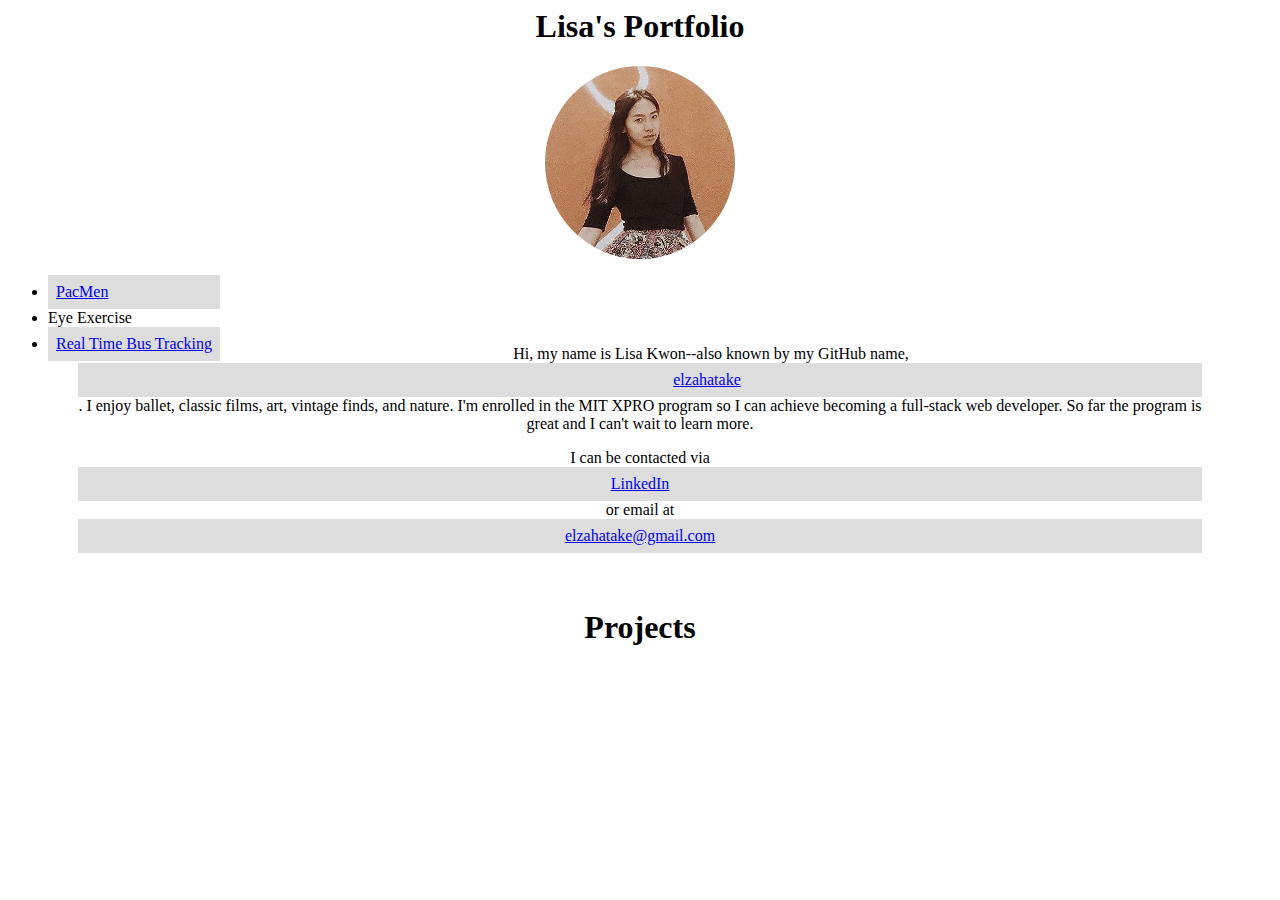
==== index.html @ 1d83a0c6 "Update index.html" ====
<html>
 <head>
  <link rel="stylesheet" type="text/css" href="style.css"/>
</head>
    <h1>Lisa's Portfolio</h1>
    <img src="./lisa.jpg" class="image"/>
  <nav>
    <ul>
   <li><a href ="https://github.com/elzahatake/pacmen">PacMen</a></li>
  <li>Eye Exercise</li>
   <li><a href = "https://github.com/elzahatake/map">Real Time Bus Tracking</a></li>
  </ul>
 </nav>
 <div>
    <p>Hi, my name is Lisa Kwon--also known by my GitHub name, <a href = "https://github.com/elzahatake">elzahatake</a>. I enjoy ballet, classic films, art, vintage finds, and nature. I'm enrolled in the MIT XPRO program
 so I can achieve becoming a full-stack web developer. So far the program is great and I can't wait to learn more.</p>
 <p>I can be contacted via <a href = "https://www.linkedin.com/in/lisa-kwon-53a517238/">LinkedIn</a> or email at <a href = "mailto: elzahatake@gmail.com">elzahatake@gmail.com</a>
  </p>
 
<br>
  <h1>Projects</h1>

 </div>
</html>
---- style.css ----
h1 {text-align: center;}

p {text-align: center;}
.image{display: block;
  margin-left: auto;
  margin-right: auto;
  width: 15%;
  border-radius: 60%;
}

div {
  padding: 70px;
}

ul {
  float: left;
}

a {
  display: block;
  padding: 8px;
  background-color: #dddddd;
}
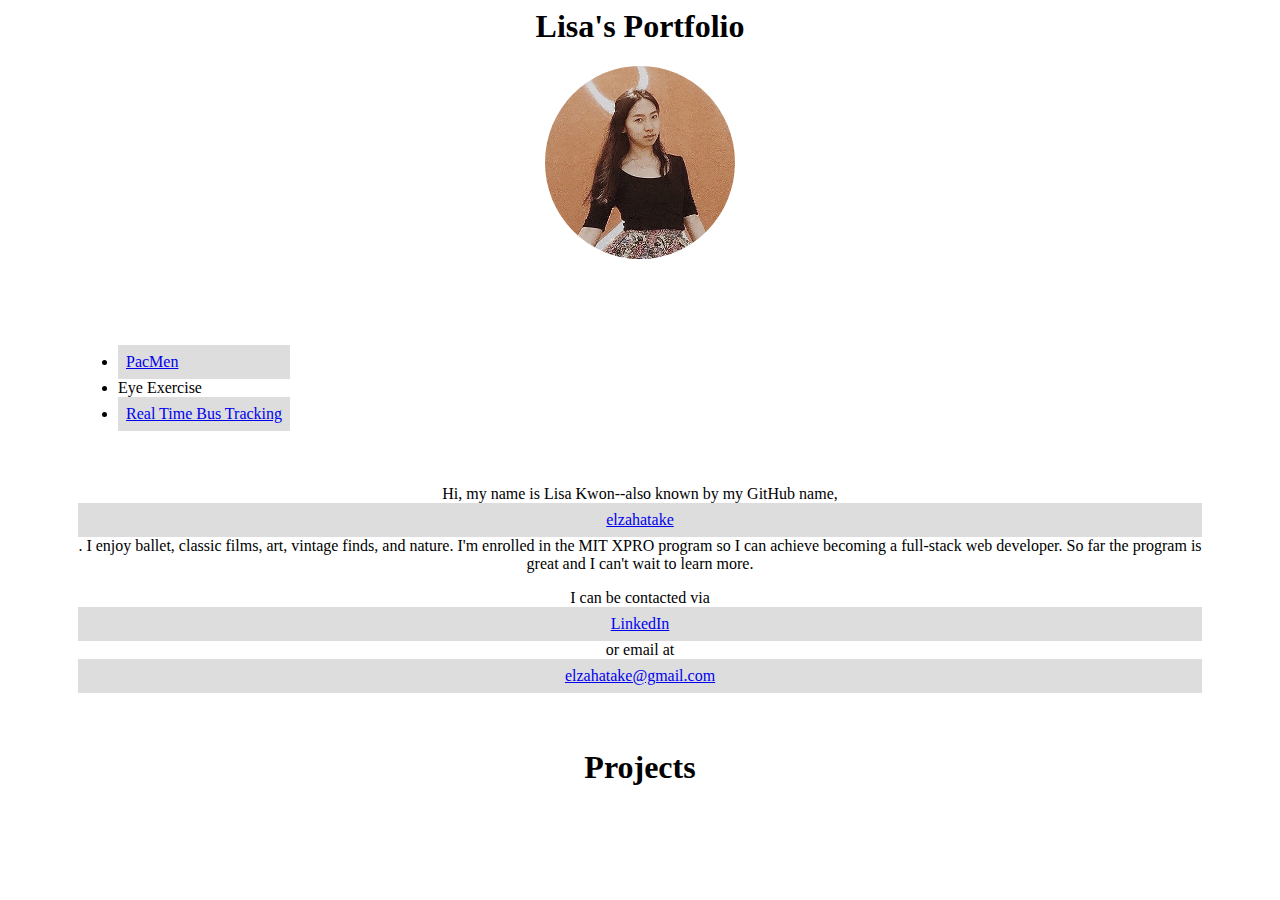
==== commit 1bb3f711: "Update index.html" ====
--- a/index.html
+++ b/index.html
@@ -4,13 +4,14 @@
 </head>
     <h1>Lisa's Portfolio</h1>
     <img src="./lisa.jpg" class="image"/>
-  <nav>
+<div class="nav">
     <ul>
    <li><a href ="https://github.com/elzahatake/pacmen">PacMen</a></li>
   <li>Eye Exercise</li>
    <li><a href = "https://github.com/elzahatake/map">Real Time Bus Tracking</a></li>
   </ul>
- </nav>
+ </div>
+ 
  <div>
     <p>Hi, my name is Lisa Kwon--also known by my GitHub name, <a href = "https://github.com/elzahatake">elzahatake</a>. I enjoy ballet, classic films, art, vintage finds, and nature. I'm enrolled in the MIT XPRO program
  so I can achieve becoming a full-stack web developer. So far the program is great and I can't wait to learn more.</p>
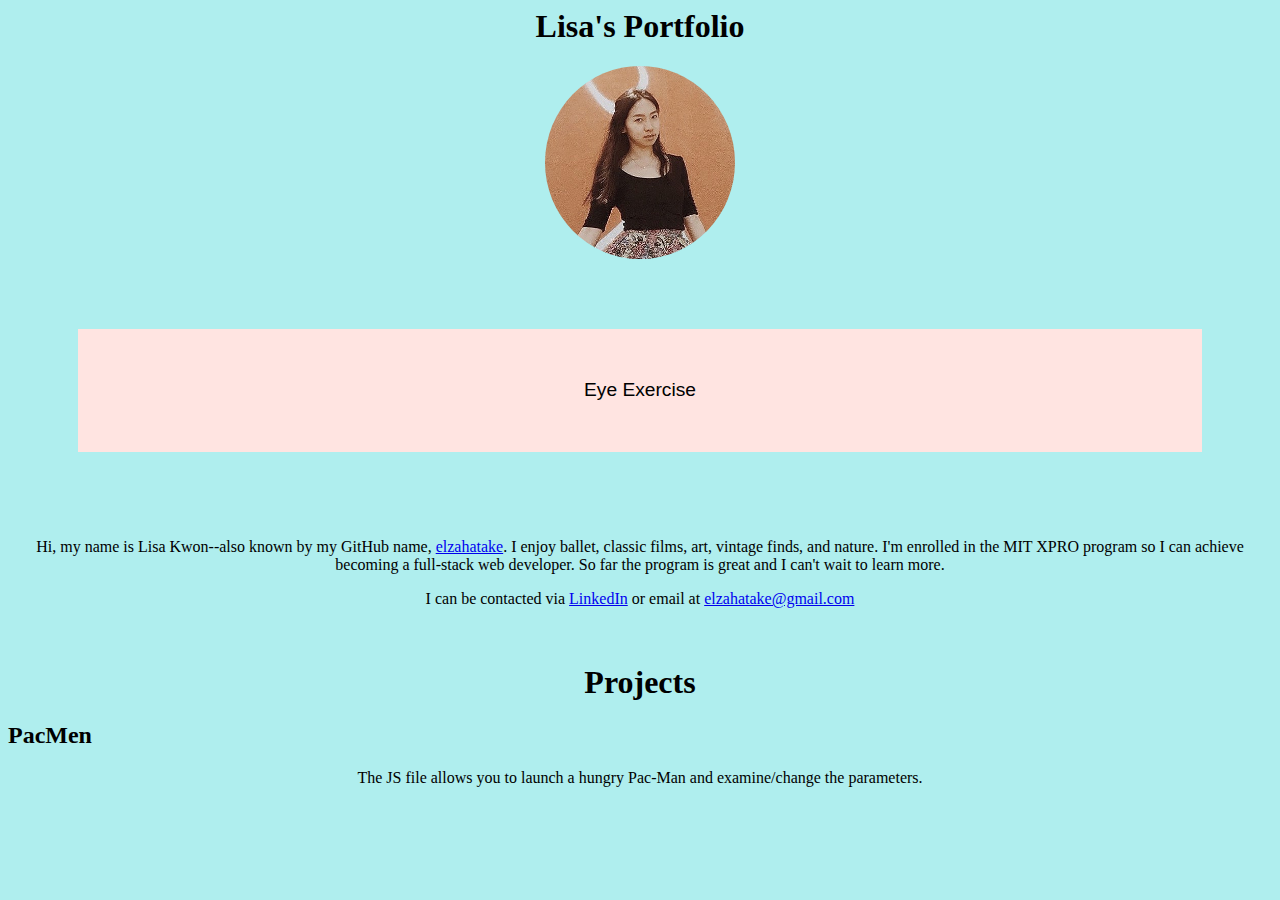
==== commit 3415803b: "Update index.html" ====
--- a/index.html
+++ b/index.html
@@ -12,7 +12,6 @@
   </ul>
  </div>
  
- <div>
     <p>Hi, my name is Lisa Kwon--also known by my GitHub name, <a href = "https://github.com/elzahatake">elzahatake</a>. I enjoy ballet, classic films, art, vintage finds, and nature. I'm enrolled in the MIT XPRO program
  so I can achieve becoming a full-stack web developer. So far the program is great and I can't wait to learn more.</p>
  <p>I can be contacted via <a href = "https://www.linkedin.com/in/lisa-kwon-53a517238/">LinkedIn</a> or email at <a href = "mailto: elzahatake@gmail.com">elzahatake@gmail.com</a>
@@ -20,6 +19,7 @@
  
 <br>
   <h1>Projects</h1>
+ <h2>PacMen</h2>
+ <p>The JS file allows you to launch a hungry Pac-Man and examine/change the parameters.</p>
 
- </div>
 </html>
--- a/style.css
+++ b/style.css
@@ -1,3 +1,5 @@
+body {background-color: #AFEEEE;}
+
 h1 {text-align: center;}
 
 p {text-align: center;}
@@ -11,13 +13,34 @@
 div {
   padding: 70px;
 }
-
-ul {
-  float: left;
+.nav ul {
+  list-style: none;
+  background-color: #FFE4E1;
+  text-align: center;
+  padding: 0;
+  margin: 0;
 }
-
-a {
+.nav li {
+  font-family: 'Oswald', sans-serif;
+  font-size: 1.2em;
+  line-height: 40px;
+  height: 40px;
+  border-bottom: 1px solid #FFE4E1;
+}
+ 
+.nav a {
+  text-decoration: none;
+  color: #FFE4E1;
   display: block;
-  padding: 8px;
-  background-color: #dddddd;
+  transition: .3s background-color;
 }
+ 
+.nav a:hover {
+  background-color: #005f5f;
+}
+ 
+.nav a.active {
+  background-color: #fff;
+  color: #444;
+  cursor: default;
+}
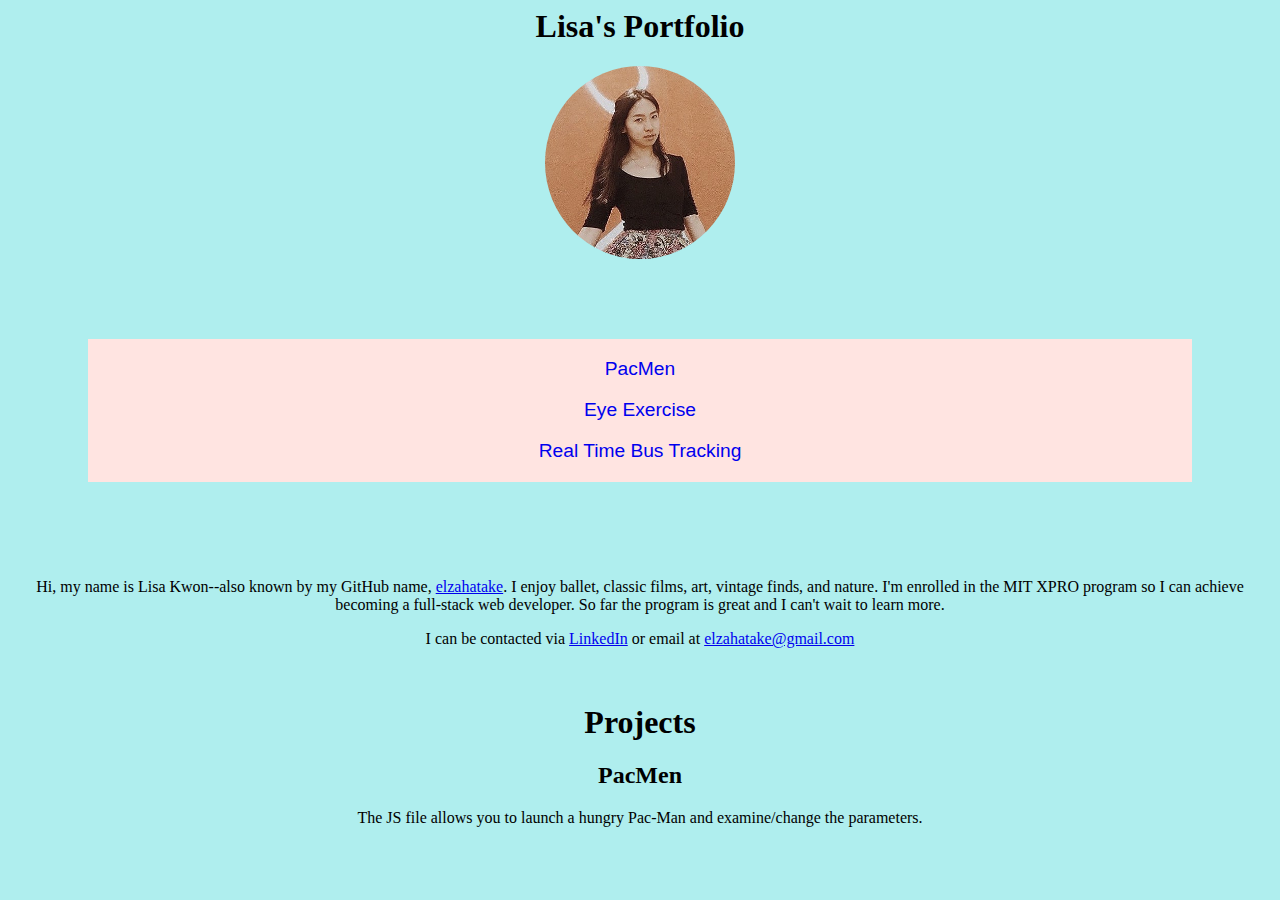
==== commit 16d33024: "Update index.html" ====
--- a/index.html
+++ b/index.html
@@ -7,7 +7,7 @@
 <div class="nav">
     <ul>
    <li><a href ="https://github.com/elzahatake/pacmen">PacMen</a></li>
-  <li>Eye Exercise</li>
+     <li><a href = "https://github.com/elzahatake/eye">Eye Exercise</a></li>
    <li><a href = "https://github.com/elzahatake/map">Real Time Bus Tracking</a></li>
   </ul>
  </div>
--- a/style.css
+++ b/style.css
@@ -1,6 +1,6 @@
 body {background-color: #AFEEEE;}
 
-h1 {text-align: center;}
+h1, h2 {text-align: center;}
 
 p {text-align: center;}
 .image{display: block;
@@ -17,8 +17,8 @@
   list-style: none;
   background-color: #FFE4E1;
   text-align: center;
-  padding: 0;
-  margin: 0;
+  padding: 10;
+  margin: 10;
 }
 .nav li {
   font-family: 'Oswald', sans-serif;
@@ -30,7 +30,7 @@
  
 .nav a {
   text-decoration: none;
-  color: #FFE4E1;
+  color: ##008B8B;
   display: block;
   transition: .3s background-color;
 }
@@ -40,7 +40,7 @@
 }
  
 .nav a.active {
-  background-color: #fff;
+  background-color: #FFEBCD;
   color: #444;
   cursor: default;
 }
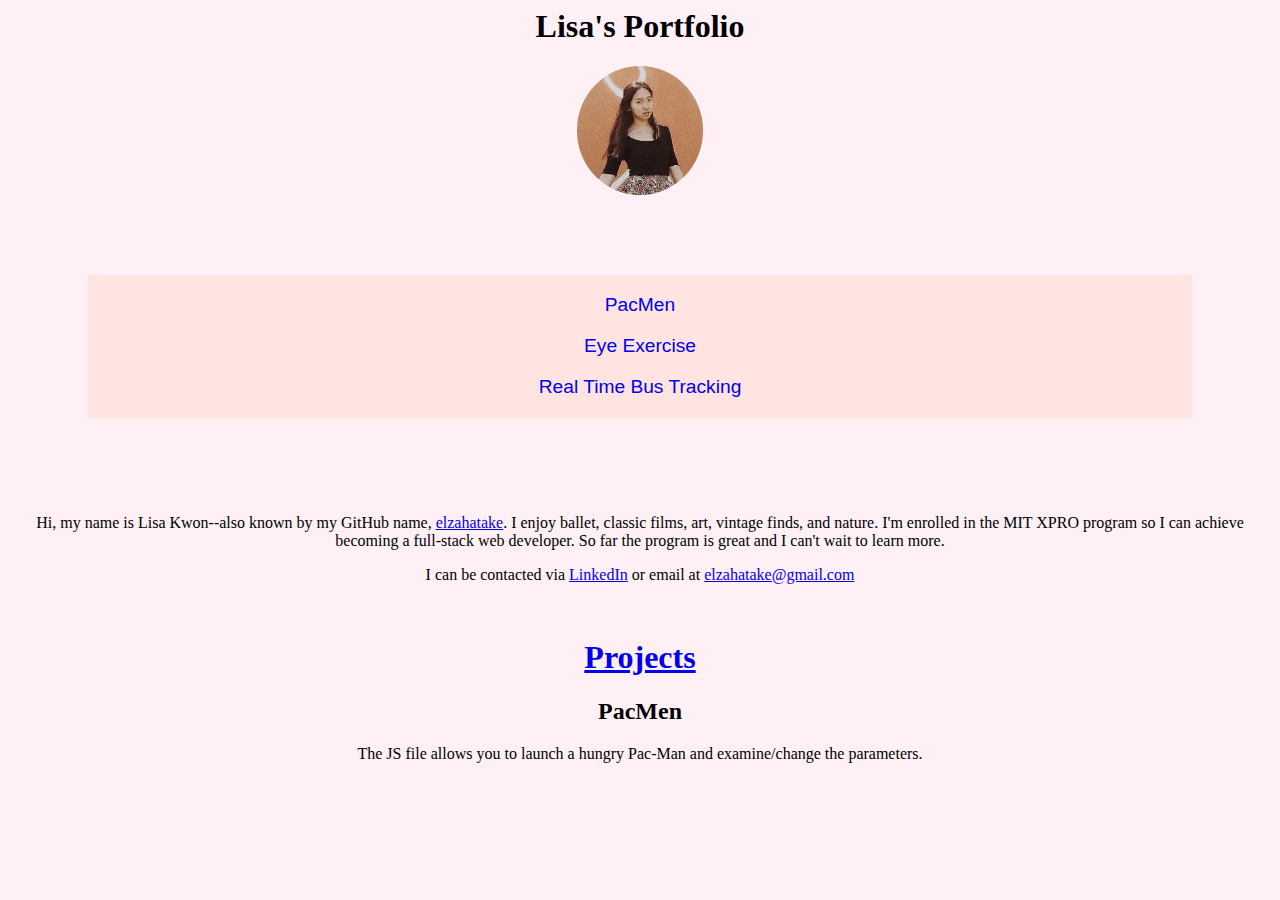
==== commit 99ebba17: "Update index.html" ====
--- a/index.html
+++ b/index.html
@@ -18,7 +18,7 @@
   </p>
  
 <br>
-  <h1>Projects</h1>
+ <h1><a href = "elzahatake.github.io/projects.html">Projects</a></h1>
  <h2>PacMen</h2>
  <p>The JS file allows you to launch a hungry Pac-Man and examine/change the parameters.</p>
 
--- a/style.css
+++ b/style.css
@@ -1,4 +1,4 @@
-body {background-color: #AFEEEE;}
+body {background-color: #FFF0F5;}
 
 h1, h2 {text-align: center;}
 
@@ -6,7 +6,7 @@
 .image{display: block;
   margin-left: auto;
   margin-right: auto;
-  width: 15%;
+  width: 10%;
   border-radius: 60%;
 }
 
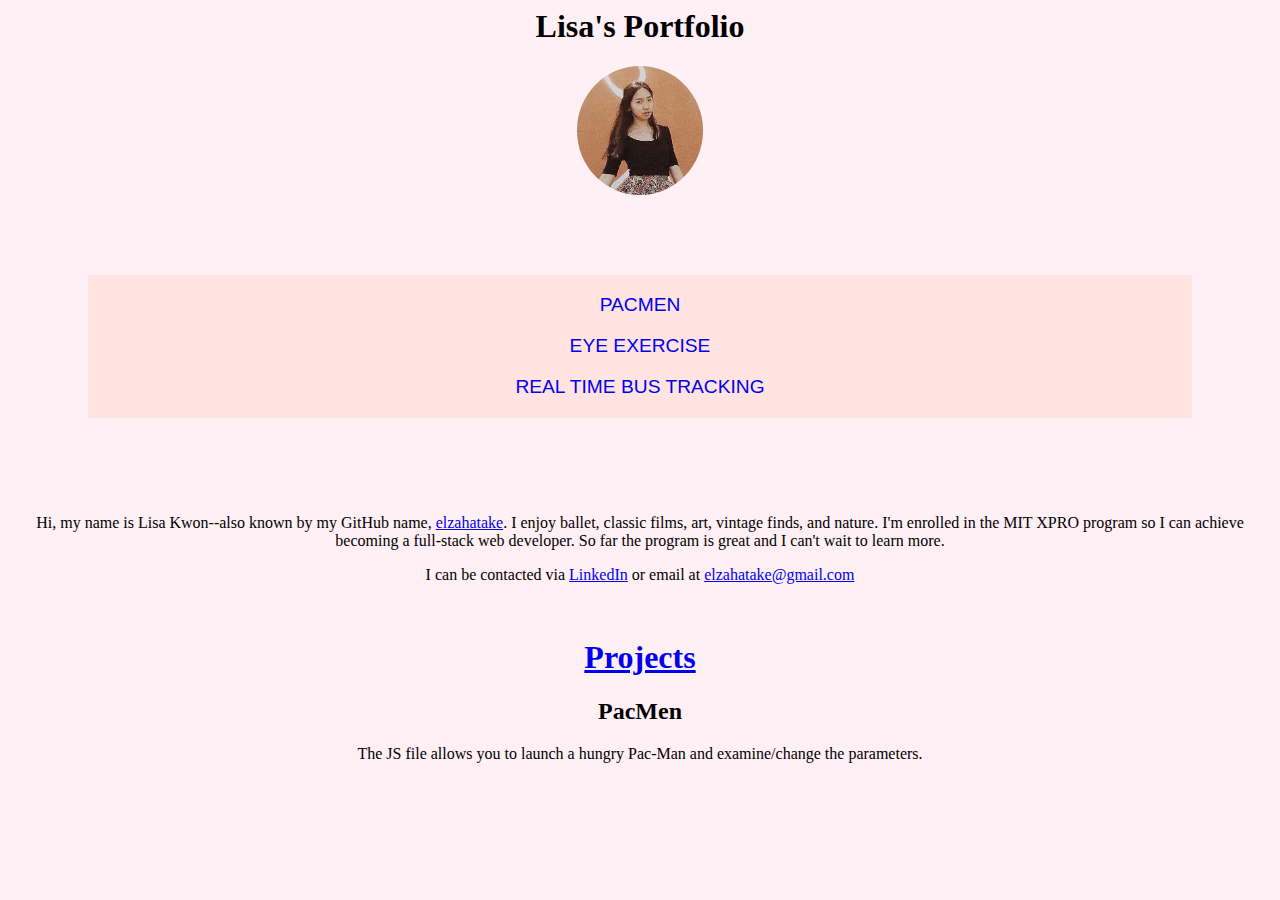
==== commit e2c24578: "Update index.html" ====
--- a/index.html
+++ b/index.html
@@ -2,13 +2,13 @@
  <head>
   <link rel="stylesheet" type="text/css" href="style.css"/>
 </head>
-    <h1>Lisa's Portfolio</h1>
+    <h1 class = "heading">Lisa's Portfolio</h1>
     <img src="./lisa.jpg" class="image"/>
 <div class="nav">
     <ul>
-   <li><a href ="https://github.com/elzahatake/pacmen">PacMen</a></li>
-     <li><a href = "https://github.com/elzahatake/eye">Eye Exercise</a></li>
-   <li><a href = "https://github.com/elzahatake/map">Real Time Bus Tracking</a></li>
+   <li><a href ="https://github.com/elzahatake/pacmen">PACMEN</a></li>
+     <li><a href = "https://github.com/elzahatake/eye">EYE EXERCISE</a></li>
+   <li><a href = "https://github.com/elzahatake/map">REAL TIME BUS TRACKING</a></li>
   </ul>
  </div>
  
--- a/style.css
+++ b/style.css
@@ -1,6 +1,10 @@
 body {background-color: #FFF0F5;}
 
 h1, h2 {text-align: center;}
+
+.heading {
+  font-family: "sans-serif", Verdana;
+}
 
 p {text-align: center;}
 .image{display: block;
